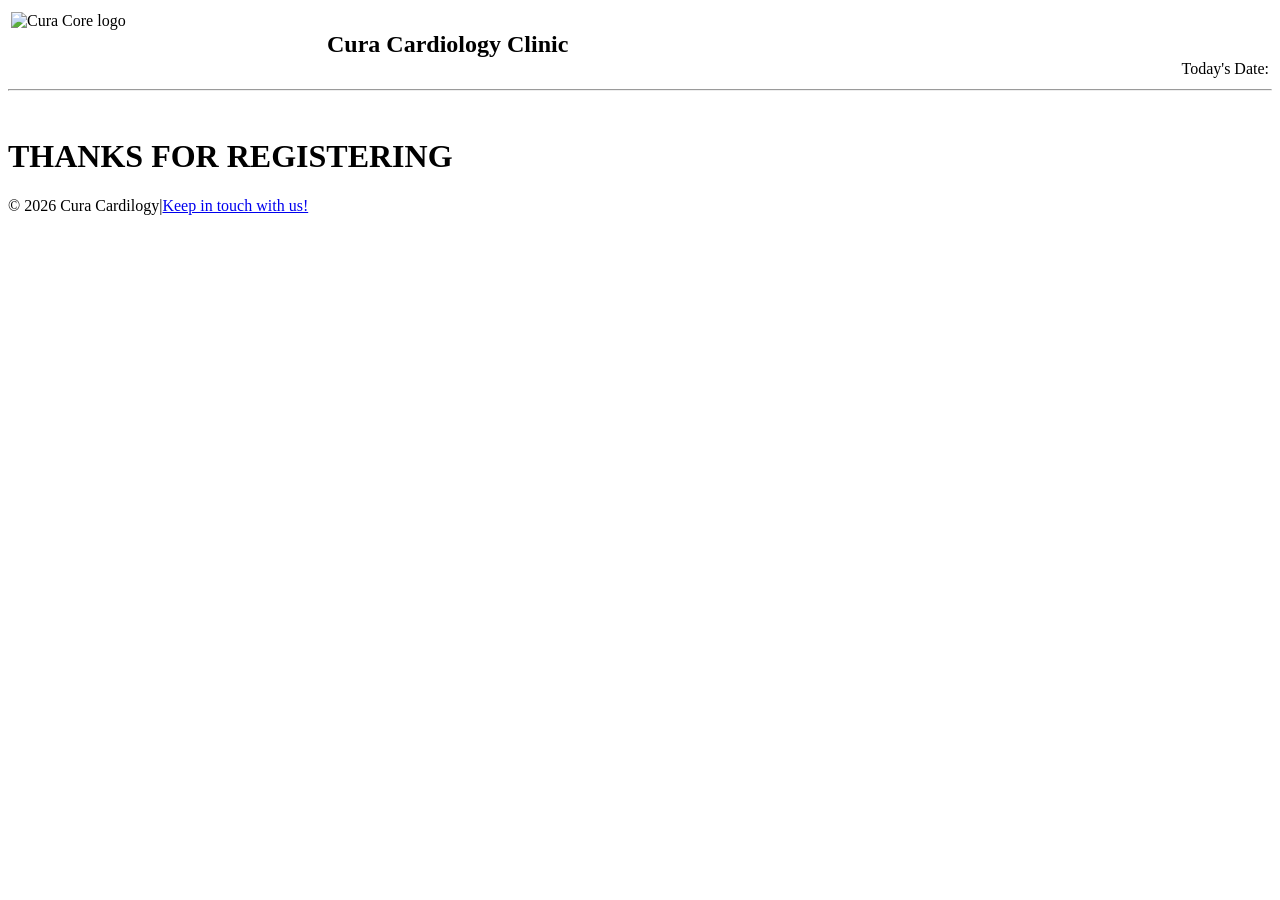
==== hw2/thanks.html @ e9ca5834 "Create thanks.html" ====
<!DOCTYPE html>
<!--
Program name- Cura Cardiology Clinic patient form.html 
Name- Daisy Que
date created-2/24/2026
version 1.0-2/24/26, 2.0-2/25/26,
Description- This document will be a form for a cardiology clinic that asks the patient to create a portal acount and asks them about their heart condition.
The background color will be light mint white color and the border will be wither red or  pink. 
NOTE: I used the TP resources from MISSO but I used my own variables 
-->
<html lang="en">  
  <head>
    <link rel="stylesheet" href="styles.css"> <!-- link to the css file-->
    <title> Thanks for registering|Cura Cardiology Clinic </title> <!-- this will display the text on the tab-->
  </head>
  <body> <!-- start of whole body-->
    <header> <!-- start of header-->
      <table width="100%">
        <tr>
          <td valign="top" align="left" width="25%">
             <div class="image"> 
                <img align="center" src=" heart.webp" alt="Cura Core logo" width="70px" ID="logo"/>  <!--logo image tag-->           
             </div>  
          </td>

          <td>
            <h2>Cura Cardiology Clinic</h2>
         </td>

          <td valign="bottom" align="right" width="30%"> 
           Today's Date:<span id="today"></span> <!-- dynamic date, refers to javascript--> 
          </td>  
        </tr>
      </table>  
    </header> <!-- end of header--> 
<hr> <!--thank you message begins---> 
<br>
  <main>
    <h1>THANKS FOR REGISTERING</h1>
  </main>
 <footer> 
 <p id="footer"> &#169 2026 Cura Cardilogy|<a href="insert.link.here" target="_blank rel="noopener noreferrer">Keep in touch with us!</a> </p>
 </footer>
	<script src="scripts.js" ></script>
  </body> <!--- end of whole body-->
</html>
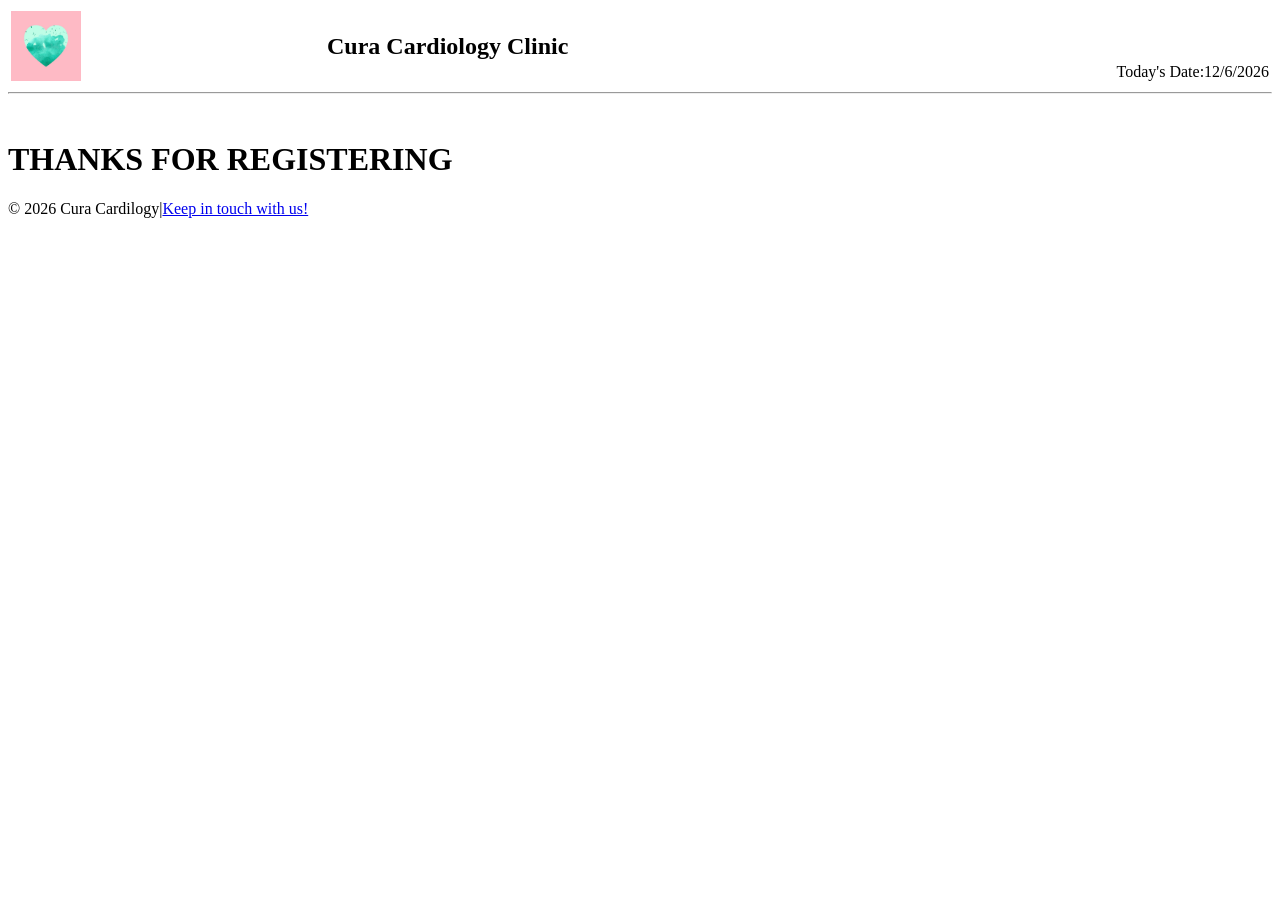
==== commit 33045c36: "Update thanks.html" ====
--- a/hw2/thanks.html
+++ b/hw2/thanks.html
@@ -41,7 +41,7 @@
  <footer> 
  <p id="footer"> &#169 2026 Cura Cardilogy|<a href="insert.link.here" target="_blank rel="noopener noreferrer">Keep in touch with us!</a> </p>
  </footer>
-	<script src="scripts.js" ></script>
+	<script src="hw2scripts.js" ></script>
   </body> <!--- end of whole body-->
 </html>   
 
